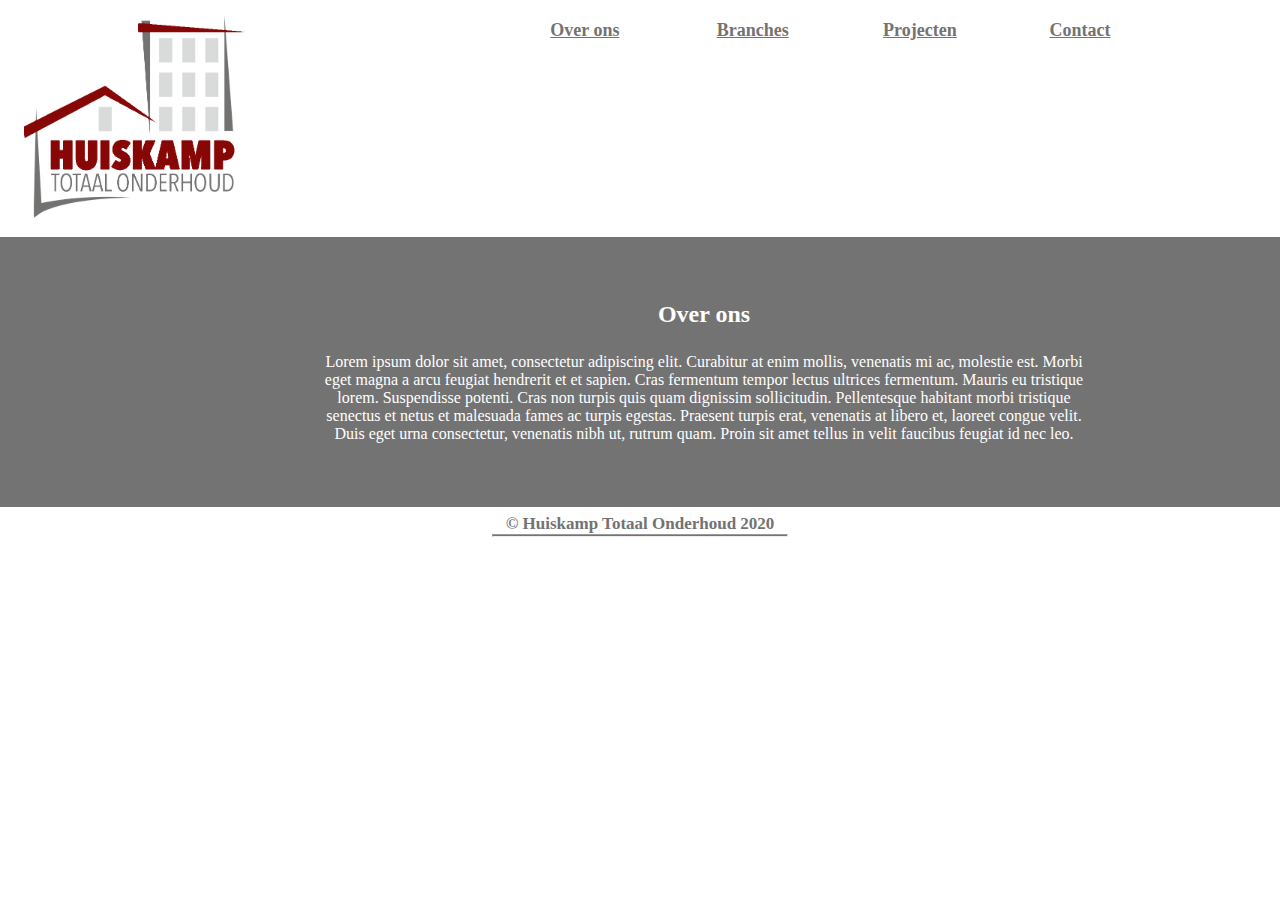
==== index.html @ 33dbde9c "Add files via upload" ====
<!DOCTYPE html>
<html>

<head>
  <meta charset="utf-8">
  <meta name="viewport" content="width=device-width, initial-scale=1.0">
  <title>Huiskamp Totaal Onderhoud</title>

  <!-- CSS stylesheets -->
  <link rel="stylesheet" href="https://stackpath.bootstrapcdn.com/bootstrap/4.5.0/css/bootstrap.min.css" integrity="sha384-9aIt2nRpC12Uk9gS9baDl411NQApFmC26EwAOH8WgZl5MYYxFfc+NcPb1dKGj7Sk" crossorigin="anonymous">
  <link rel="stylesheet" href="css/style.css">

  <!-- Bootstrap Scripts -->
  <script src="https://code.jquery.com/jquery-3.5.1.slim.min.js" integrity="sha384-DfXdz2htPH0lsSSs5nCTpuj/zy4C+OGpamoFVy38MVBnE+IbbVYUew+OrCXaRkfj" crossorigin="anonymous"></script>
  <script src="https://cdn.jsdelivr.net/npm/popper.js@1.16.0/dist/umd/popper.min.js" integrity="sha384-Q6E9RHvbIyZFJoft+2mJbHaEWldlvI9IOYy5n3zV9zzTtmI3UksdQRVvoxMfooAo" crossorigin="anonymous"></script>
  <script src="https://stackpath.bootstrapcdn.com/bootstrap/4.5.0/js/bootstrap.min.js" integrity="sha384-OgVRvuATP1z7JjHLkuOU7Xw704+h835Lr+6QL9UvYjZE3Ipu6Tp75j7Bh/kR0JKI" crossorigin="anonymous"></script>

</head>

<body>
  <div class="container">
    <header>
      <nav>
        <div class="logo">
          <a href="index.html"><img src="images/logo_huiskamp.png" alt="logo"></a>
        </div>
        <ul>
          <li><a href="over.html">Over ons</a></li>
          <li><a href="branches.html">Branches</a></li>
          <li><a href="project.html">Projecten</a></li>
          <li><a href="contact.html">Contact</a></li>
        </ul>
      </nav>
  </div>
  </header>
  <main>
    <div class="text">
      <h2>Over ons</h2>
      <p>
        Lorem ipsum dolor sit amet, consectetur adipiscing elit. Curabitur at enim mollis,
        venenatis mi ac, molestie est. Morbi eget magna a arcu feugiat hendrerit et et sapien.
        Cras fermentum tempor lectus ultrices fermentum. Mauris eu tristique lorem. Suspendisse potenti.
        Cras non turpis quis quam dignissim sollicitudin. Pellentesque habitant morbi tristique senectus et netus et malesuada fames ac turpis egestas.
        Praesent turpis erat, venenatis at libero et, laoreet congue velit. Duis eget urna consectetur, venenatis nibh ut, rutrum quam. Proin sit amet tellus in velit faucibus feugiat id nec leo.
      </p>
    </div>
  </main>

  <footer>
    <h4>&copy; Huiskamp Totaal Onderhoud 2020</h4>
    <hr>
  </footer>

  </div>

</body>

</html>
---- css/style.css ----
*{
  margin: 0;
}

body{

  background-color: white;
  font-family: "Palatino Linotype", "Book Antiqua", Palatino, serif;
}

.container{
max-width: 100%;
margin: 0 auto;
background-color: white;
}

/* Header section */

.logo{
  width: 25%;
  padding-top: 15px;
  margin-left: 2%;
}

header{
  width: 100%;
  padding-bottom: 15px;
}

img{
  width: 70%;
  object-fit: cover;
}

/* navigatie section */

nav{
  display: flex;
  width: 95%;
}

ul{
  width: 75%;
  display: flex;
  padding-top: 20px;
  padding-left: 25%;
  margin: 0 0 0 0;
  text-align: right;
  font-size: 18px;
}

li{
  display: flex;
  width: 25%;
  list-style-type: none;

}

a{
  color: rgb(115,115,115);
  font-weight: bold;
}

a:hover{
  text-decoration: none;
  color: rgb(135,6,6);
}

/* Main Section */

main{
  width: 100%;
  background-color: rgb(115,115,115);
  color: white;
  padding: 5%;
}

p{
  padding-top: 25px;

}

.text{
  width: 60%;
  text-align: center;
  margin: 0 auto;
}

/* Features Section */
#features {
  padding: 7% 15%;
  position: relative;
}

.feature-title {
  font-size: 1.5rem;
  font-weight: 600;
}

#branches{
  width: 100%;
  display: flex;
  flex-direction: row;
  padding: 40px;
}

h3{
  flex-wrap: wrap;
  text-align: center;
  padding-left: 3%;
}

.branch-icon{
  background-color: rgb(115,115,115);
  color: white;
  margin-left: 3%;
}

.icon {
  color: rgb(180,180,180);
  margin-bottom: 1rem;
}

.icon:hover {
  color: rgb(135,6,6);
}

/* Footer Section */

footer{
  background-color: white;
  color: rgb(115,115,115);
}

h4{
  font-weight: bold;
  font-size: 17px;
  text-align: center;
  padding-top: 7px;
}

hr{
background-color: rgb(115,115,115);
height: 1px;
width: 23%;
margin: 0 auto;
margin-bottom: 10px;
}

/* Testimonial Section */

#testimonials {
  background-color: rgb(115,115,115);
  width: 50%;
  margin: 0 auto;
}

.testimonial-text {
  font-size: 1rem;
  text-align: center;
}

.testimonial-image {
  width: 100%;
  border-radius: 1%;
}

.container-fluid {
  padding: 3% 15% 7%;
  text-align: left;
  background-color: rgb(115,115,115);
  color: #fff;
}

/* call to action */

.btn{
  padding: 5px 0;
  margin: 0 auto;
  width: 40%;
}

/* Media Selectors */

@media screen and (min-width: 1144px) and (max-width: 1400px){

  #branches{
    flex-direction: column;
    flex-flow: wrap;
  }

  img{
    width: 100%;
  }

  .btn{
    width: 100%;
  }
}

@media screen and (max-width: 1143px) {

  #branches{
    width: 60%;
    flex-flow: column;
  }

  img{
    width: 100%;
  }

  ul{
    width: 100%;
    flex-direction: column;
  }


  li{
    width: 100%;
    flex-direction: column;
  }

  .btn{
    width: 100%;
  }

  h3{
    width: 100%;
  }

}
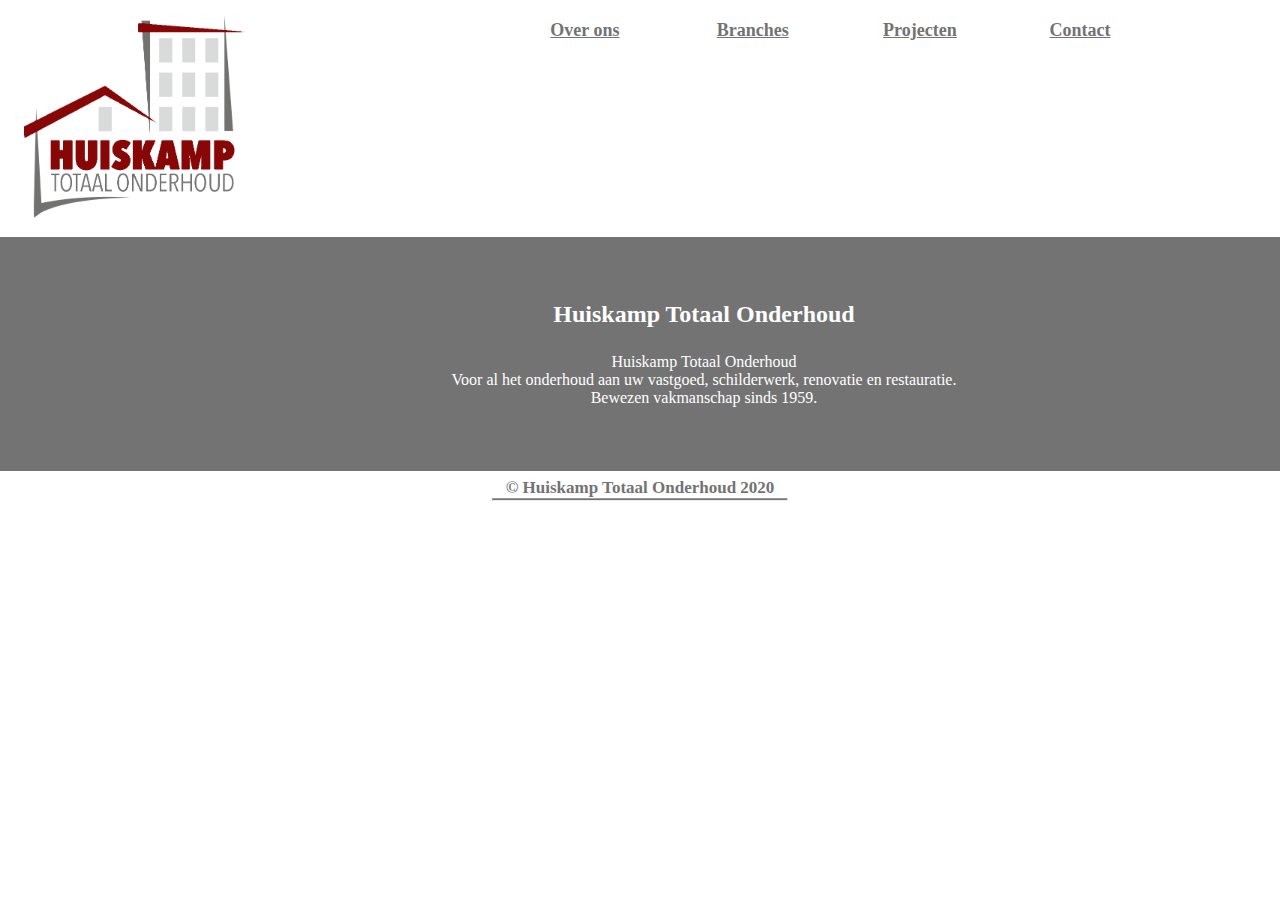
==== commit 766dff7a: "Add files via upload" ====
--- a/index.html
+++ b/index.html
@@ -4,7 +4,8 @@
 <head>
   <meta charset="utf-8">
   <meta name="viewport" content="width=device-width, initial-scale=1.0">
-  <title>Huiskamp Totaal Onderhoud</title>
+  <meta name="description" content="Huiskamp Totaal Onderhoud voor al uw onderhoud, schilderwerk, renovatie, restauratie en werk aan monumenten">
+  <title>Huiskamp Totaal Onderhoud - onderhoud, restauratie, monumenten, schilderwerk</title>
 
   <!-- CSS stylesheets -->
   <link rel="stylesheet" href="https://stackpath.bootstrapcdn.com/bootstrap/4.5.0/css/bootstrap.min.css" integrity="sha384-9aIt2nRpC12Uk9gS9baDl411NQApFmC26EwAOH8WgZl5MYYxFfc+NcPb1dKGj7Sk" crossorigin="anonymous">
@@ -35,13 +36,10 @@
   </header>
   <main>
     <div class="text">
-      <h2>Over ons</h2>
+      <h2>Huiskamp Totaal Onderhoud</h2>
       <p>
-        Lorem ipsum dolor sit amet, consectetur adipiscing elit. Curabitur at enim mollis,
-        venenatis mi ac, molestie est. Morbi eget magna a arcu feugiat hendrerit et et sapien.
-        Cras fermentum tempor lectus ultrices fermentum. Mauris eu tristique lorem. Suspendisse potenti.
-        Cras non turpis quis quam dignissim sollicitudin. Pellentesque habitant morbi tristique senectus et netus et malesuada fames ac turpis egestas.
-        Praesent turpis erat, venenatis at libero et, laoreet congue velit. Duis eget urna consectetur, venenatis nibh ut, rutrum quam. Proin sit amet tellus in velit faucibus feugiat id nec leo.
+        Huiskamp Totaal Onderhoud<br>Voor al het onderhoud aan uw vastgoed, schilderwerk, renovatie en restauratie.
+        <br>Bewezen vakmanschap sinds 1959.
       </p>
     </div>
   </main>
--- a/css/style.css
+++ b/css/style.css
@@ -8,7 +8,7 @@
   font-family: "Palatino Linotype", "Book Antiqua", Palatino, serif;
 }
 
-.container{
+#container{
 max-width: 100%;
 margin: 0 auto;
 background-color: white;
@@ -29,7 +29,7 @@
 
 img{
   width: 70%;
-  object-fit: cover;
+
 }
 
 /* navigatie section */
@@ -81,7 +81,7 @@
 }
 
 .text{
-  width: 60%;
+  width: 100%;
   text-align: center;
   margin: 0 auto;
 }
@@ -105,6 +105,7 @@
 }
 
 h3{
+  width: 100%;
   flex-wrap: wrap;
   text-align: center;
   padding-left: 3%;
@@ -123,6 +124,11 @@
 
 .icon:hover {
   color: rgb(135,6,6);
+}
+
+.portret{
+  width: 12%;
+  border-radius: 2%;
 }
 
 /* Footer Section */
@@ -175,11 +181,21 @@
 /* call to action */
 
 .btn{
-  padding: 5px 0;
+  padding: 10px 0;
   margin: 0 auto;
+  margin-top: 40px;
   width: 40%;
 }
 
+.info{
+  text-align: left;
+  list-style-type: none;
+  font-size: 12px;
+  display: flex;
+  flex-wrap: wrap;
+  margin-bottom: 10px;
+}
+
 /* Media Selectors */
 
 @media screen and (min-width: 1144px) and (max-width: 1400px){
@@ -192,21 +208,43 @@
   img{
     width: 100%;
   }
+}
+
+@media screen and (min-width: 660px) and (max-width: 1143px) {
+
+  #branches{
+    width: 60%;
+    flex-flow: column;
+  }
+
+  img{
+    width: 100%;
+  }
+
+  ul{
+    width: 100%;
+    flex-direction: column;
+  }
+
+
+  li{
+    width: 100%;
+    flex-direction: column;
+  }
 
   .btn{
-    width: 100%;
-  }
-}
-
-@media screen and (max-width: 1143px) {
-
+    width: 60%;
+  }
+}
+
+@media screen and (max-width: 659px) {
   #branches{
     width: 60%;
     flex-flow: column;
   }
 
   img{
-    width: 100%;
+    width: 200%;
   }
 
   ul{
@@ -221,11 +259,6 @@
   }
 
   .btn{
-    width: 100%;
-  }
-
-  h3{
-    width: 100%;
-  }
-
-}
+    width: 60%;
+  }
+}
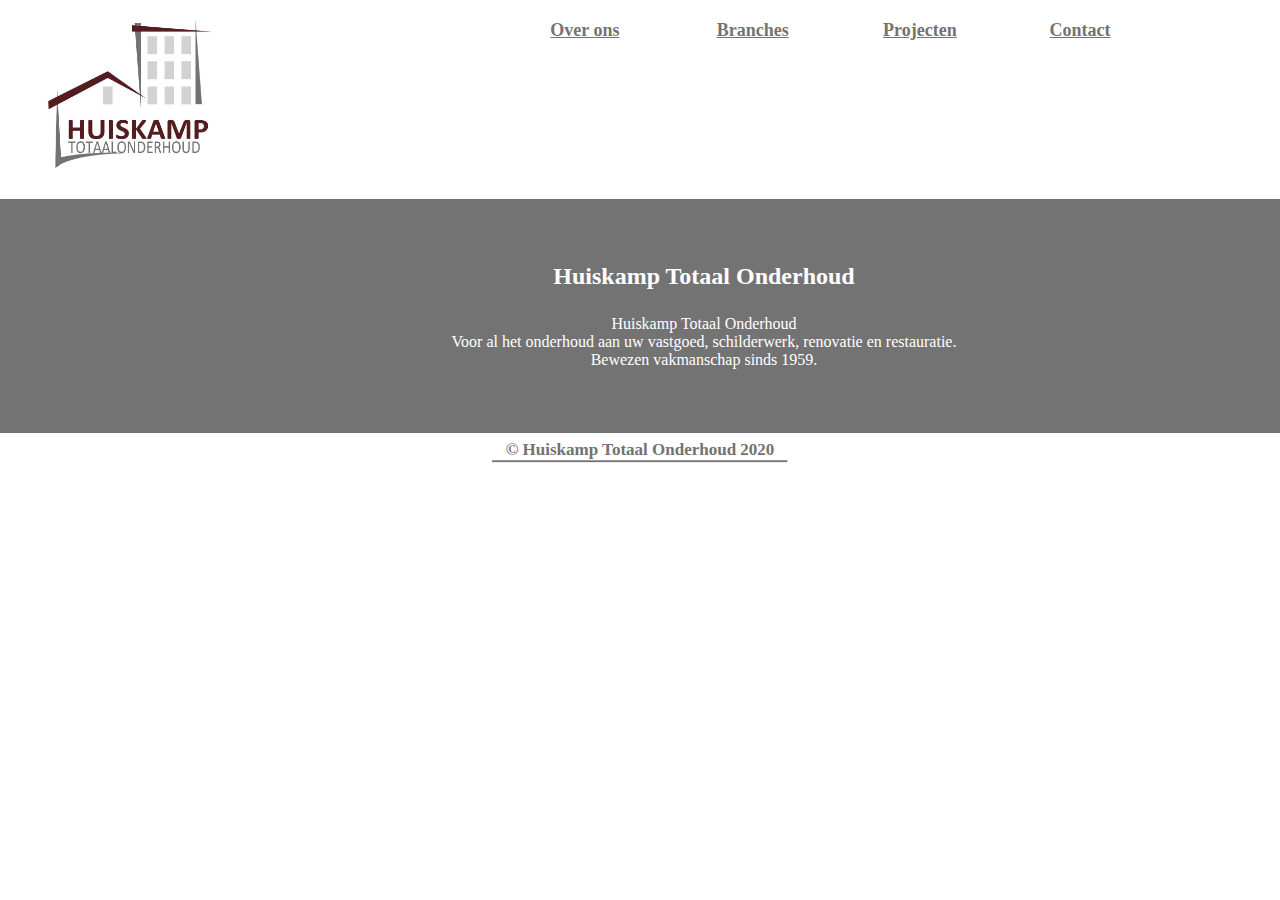
==== commit e0df8524: "Add files via upload" ====
--- a/index.html
+++ b/index.html
@@ -23,7 +23,7 @@
     <header>
       <nav>
         <div class="logo">
-          <a href="index.html"><img src="images/logo_huiskamp.png" alt="logo"></a>
+          <a href="index.html"><img src="images/hto_logo.jpg" alt="logo"></a>
         </div>
         <ul>
           <li><a href="over.html">Over ons</a></li>
